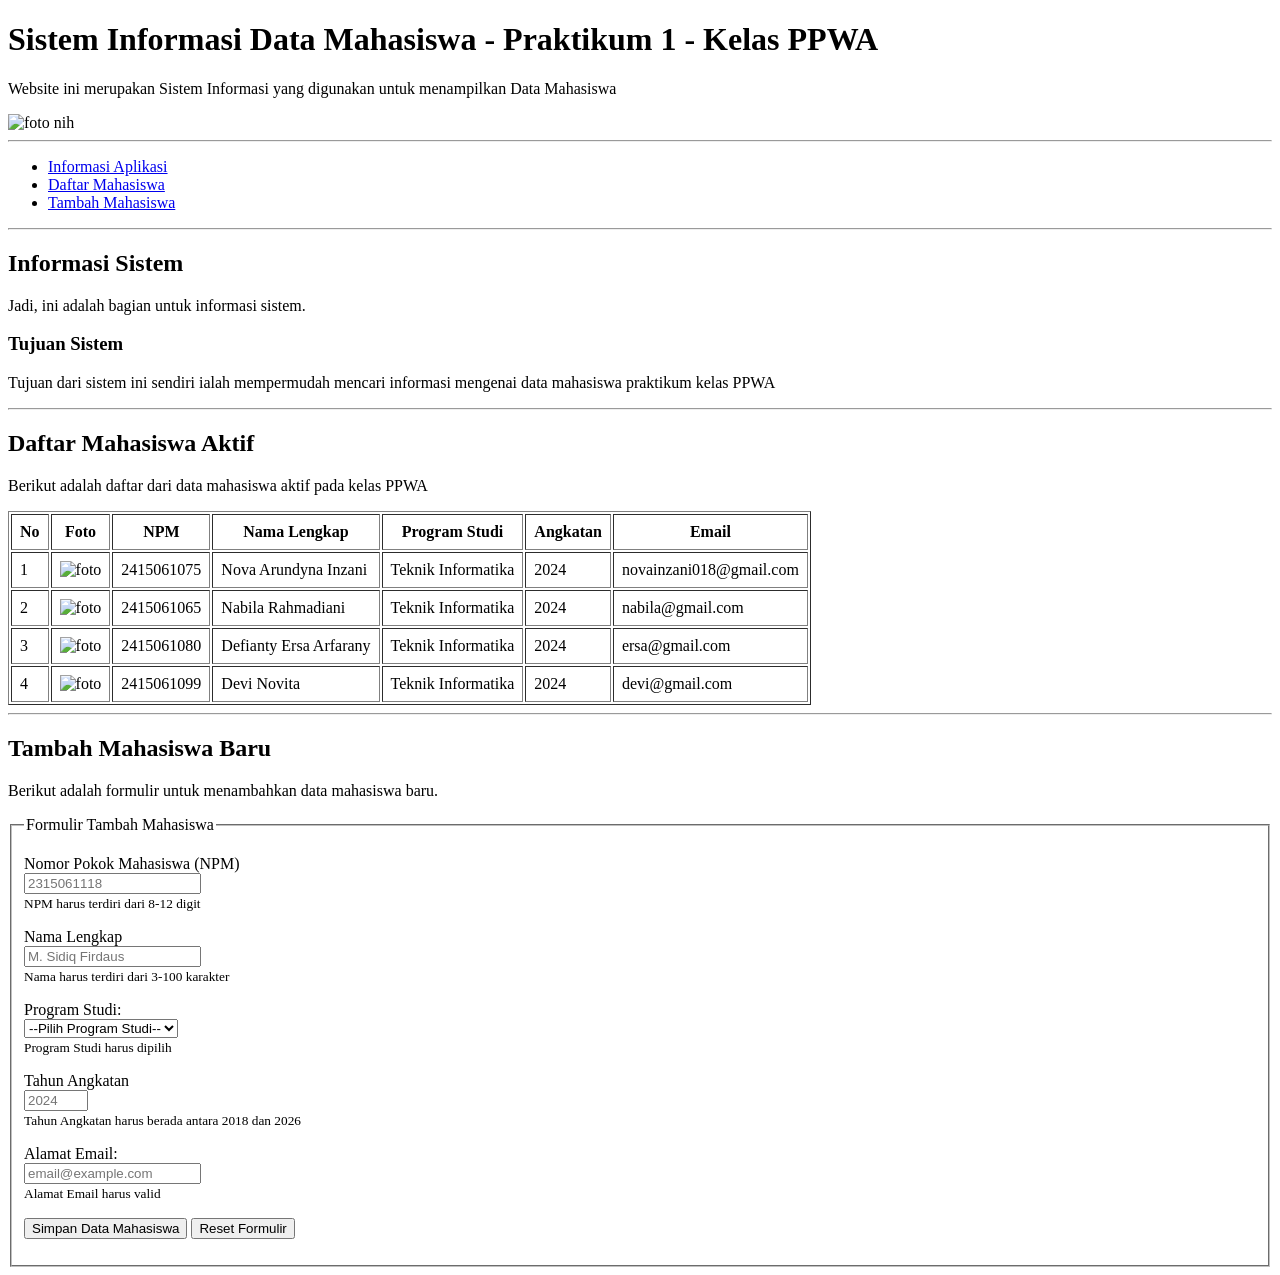
==== index.html @ 25dfbc88 "feat: inisialisasi struktur dokumen dan formulir html5 sima" ====
<!DOCTYPE html>
<html lang="id">
<head>
    <meta charset="UTF-8">
    <meta name="viewport" content="width=device-width, initial-scale=1.0">
    <title>Sistem Informasi Data Mahasiswa</title>
</head>
<body>
    <header>
        <h1> Sistem Informasi Data Mahasiswa - Praktikum 1 - Kelas PPWA</h1>

        <p> Website ini merupakan Sistem Informasi  yang digunakan untuk menampilkan Data Mahasiswa</p>

        <img
        src="C:\Users\LENOVO\Documents\Praktikum Pemweb\Judul 1\foto.jpg"
        alt="foto nih"
        width="80"
        height="100"
        >
    </header>
    <hr>
    <nav>
        <ul>
            <li> <a href="#informasi">Informasi Aplikasi</a></li>
            <li> <a href="#daftar-mahasiswa">Daftar Mahasiswa</a></li>
            <li> <a href="#form-tambah">Tambah Mahasiswa</a></li>
        </ul>
    </nav>

    <hr>
    <main>
        <section id="informasi">
            <h2>Informasi Sistem</h2>
            <p>
                Jadi, ini adalah bagian untuk informasi sistem.
            </p>

            <article> 
                <h3>Tujuan Sistem</h3>
                <p>
                    Tujuan dari sistem ini  sendiri ialah mempermudah mencari informasi  mengenai data mahasiswa praktikum kelas PPWA
                </p>
            </article>

        </section>
        
        <hr>
        <section id="daftar-mahasiswa"> 
            <h2>Daftar Mahasiswa Aktif</h2>
            <p>Berikut adalah daftar dari data mahasiswa aktif pada kelas PPWA
            </p>

            <table border="1" cellpadding="8 cellspacing=0">
                <thead>
                    <tr>
                        <th>No</th>
                        <th>Foto</th>
                        <th>NPM</th>
                        <th>Nama Lengkap</th>
                        <th>Program Studi</th>
                        <th>Angkatan</th>
                        <th>Email</th>
                    </tr>
                </thead>

                <tbody>
                    <tr>
                        <td>1</td>
                        <td><img src="C:\Users\LENOVO\Documents\Praktikum Pemweb\Judul 1\foto.jpg" alt="foto" width="40" height="60"></td>
                        <td>2415061075</td>
                        <td>Nova Arundyna Inzani</td>
                        <td>Teknik Informatika</td>
                        <td>2024</td>
                        <td>novainzani018@gmail.com</td>
                    </tr>

                    <tr>
                        <td>2</td>
                        <td><img src="C:\Users\LENOVO\Documents\Praktikum Pemweb\Judul 1\foto.jpg" alt="foto" width="40" height="60"></td>
                        <td>2415061065</td>
                        <td>Nabila Rahmadiani</td>
                        <td>Teknik Informatika</td>
                        <td>2024</td>
                        <td>nabila@gmail.com</td>
                    </tr>

                    <tr>
                        <td>3</td>
                        <td><img src="C:\Users\LENOVO\Documents\Praktikum Pemweb\Judul 1\foto.jpg" alt="foto" width="40" height="60"></td>
                        <td>2415061080</td>
                        <td>Defianty Ersa Arfarany</td>
                        <td>Teknik Informatika</td>
                        <td>2024</td>
                        <td>ersa@gmail.com</td>
                    </tr>

                    <tr>
                        <td>4</td>
                        <td><img src="C:\Users\LENOVO\Documents\Praktikum Pemweb\Judul 1\foto.jpg" alt="foto" width="40" height="60"></td>
                        <td>2415061099</td>
                        <td>Devi Novita</td>
                        <td>Teknik Informatika</td>
                        <td>2024</td>
                        <td>devi@gmail.com</td>
                    </tr>
                </tbody>
            </table>
        </section>

        <hr>
        <section id="form-tambah">
            <h2>Tambah Mahasiswa Baru</h2>

            <p>Berikut adalah formulir untuk menambahkan data mahasiswa baru.</p>

            <form action="#" method="POST">

                <fieldset>
                    <legend>Formulir Tambah Mahasiswa</legend>
                        <p>
                            <label for="npm">Nomor Pokok Mahasiswa (NPM)</label><br>
                            <input type="text" id="npm" name="npm" placeholder="2315061118" required pattern="[0-9]{8,12}" title="NPM harus terdiri dari 8-12 digit"><br>

                        
                            <small>NPM harus terdiri dari 8-12 digit</small>
                        </p>

                        <p>
                            <label for="nama">Nama Lengkap</label><br>
                            <input type="text" id="nama" name="nama" placeholder="M. Sidiq Firdaus" required minlength="3" maxlength="100"><br>

                        
                            <small>Nama harus terdiri dari 3-100 karakter</small>
                        </p>

                        <p>
                            <label for="program_studi">Program Studi: </label><br>
                            <select id="program_studi" name="program_studi" required>
                                <option value="">--Pilih Program Studi--</option>
                                <option value="Teknik Informatika">Teknik Informatika</option>
                            </select>
                            <br>
                            <small>Program Studi harus dipilih</small>
                        </p>

                        <p>
                            <label for="angkatan">Tahun Angkatan</label><br>
                            <input type="number" id="angkatan" name="angkatan" placeholder="2024" required min="2018" max="2026"><br>
                        
                            <small>Tahun Angkatan harus berada antara 2018 dan 2026</small>
                        </p>

                        <p>
                            <label for="email">Alamat Email:</label><br>
                            <input type="email" id="email" name="email" placeholder="email@example.com" required><br>

                        
                            <small>Alamat Email harus valid</small>
                        </p>

                        <p>
                            <button type="submit">Simpan Data Mahasiswa</button>
                             <button type="reset">Reset Formulir</button>
                        </p>
                </fieldset>
            </form>
        </section>
    </main>
    
</body>
</html>
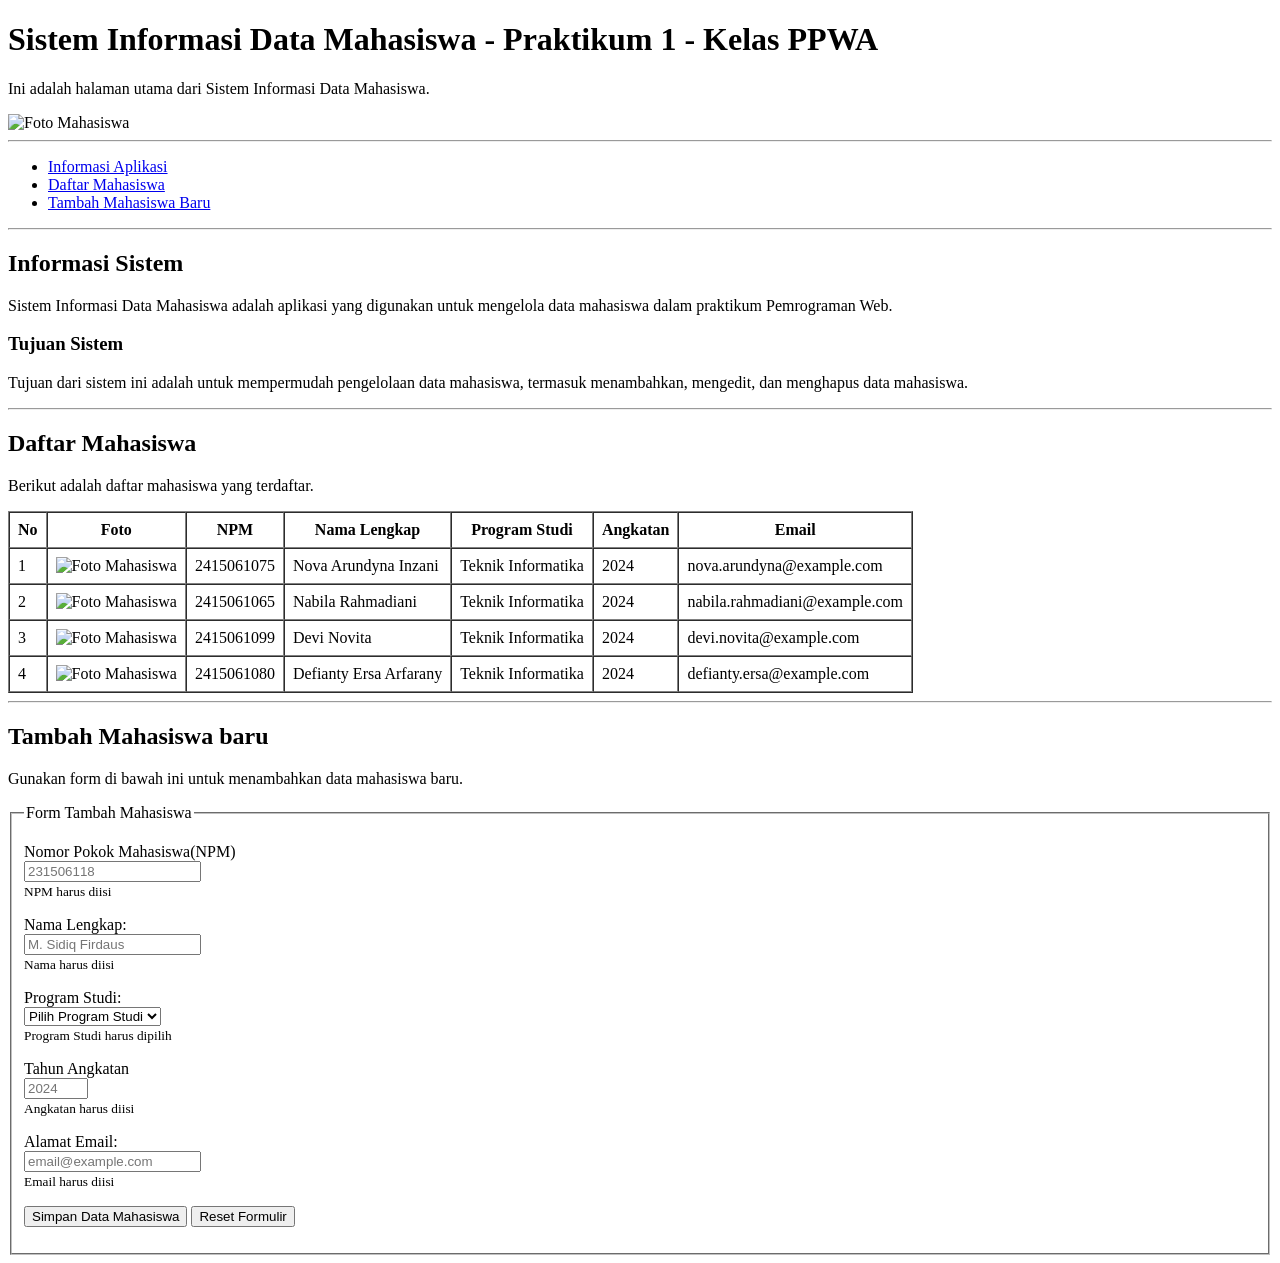
==== commit 21547635: "feat: inisialisasi struktur dokumen dan formulir html5 sima" ====
--- a/index.html
+++ b/index.html
@@ -3,169 +3,158 @@
 <head>
     <meta charset="UTF-8">
     <meta name="viewport" content="width=device-width, initial-scale=1.0">
-    <title>Sistem Informasi Data Mahasiswa</title>
+    <title>Sistem Informasi PPWA</title>
 </head>
 <body>
     <header>
-        <h1> Sistem Informasi Data Mahasiswa - Praktikum 1 - Kelas PPWA</h1>
+        <h1>Sistem Informasi Data Mahasiswa - Praktikum 1 - Kelas PPWA</h1>
+        
+        <p>Ini adalah halaman utama dari Sistem Informasi Data Mahasiswa.</p>
 
-        <p> Website ini merupakan Sistem Informasi  yang digunakan untuk menampilkan Data Mahasiswa</p>
+        <img src="C:\Users\LENOVO\Documents\Praktikum Pemrograman Web\Judul 1\foto.jpg" alt="Foto Mahasiswa" width="70" height="100">
+    </header>
 
-        <img
-        src="C:\Users\LENOVO\Documents\Praktikum Pemweb\Judul 1\foto.jpg"
-        alt="foto nih"
-        width="80"
-        height="100"
-        >
-    </header>
     <hr>
     <nav>
         <ul>
-            <li> <a href="#informasi">Informasi Aplikasi</a></li>
-            <li> <a href="#daftar-mahasiswa">Daftar Mahasiswa</a></li>
-            <li> <a href="#form-tambah">Tambah Mahasiswa</a></li>
+            <li><a href="#informasi">Informasi Aplikasi</a></li>
+            <li><a href="#daftar-mahasiswa">Daftar Mahasiswa</a></li>
+            <li><a href="#form-tambah">Tambah Mahasiswa Baru</a></li>
         </ul>
     </nav>
 
     <hr>
-    <main>
-        <section id="informasi">
-            <h2>Informasi Sistem</h2>
-            <p>
-                Jadi, ini adalah bagian untuk informasi sistem.
-            </p>
+    <section id="informasi">
+        <h2>Informasi Sistem</h2>
 
-            <article> 
-                <h3>Tujuan Sistem</h3>
-                <p>
-                    Tujuan dari sistem ini  sendiri ialah mempermudah mencari informasi  mengenai data mahasiswa praktikum kelas PPWA
+        <p>Sistem Informasi Data Mahasiswa adalah aplikasi yang digunakan untuk mengelola data mahasiswa dalam praktikum Pemrograman Web.</p>
+
+        <article>
+            <h3>Tujuan Sistem</h3>
+            <p>Tujuan dari sistem ini adalah untuk mempermudah pengelolaan data mahasiswa, termasuk menambahkan, mengedit, dan menghapus data mahasiswa.</p>
+        </article>
+    </section>
+
+    <hr>
+    <section id="daftar-mahasiswa">
+        <h2>Daftar Mahasiswa</h2>
+        <p>Berikut adalah daftar mahasiswa yang terdaftar.</p>
+
+        <table border="1" cellpadding="8" cellspacing="0">
+            <thead>
+                <tr>
+                    <th>No</th>
+                    <th>Foto</th>
+                    <th>NPM</th>
+                    <th>Nama Lengkap</th>
+                    <th>Program Studi</th>
+                    <th>Angkatan</th>
+                    <th>Email</th>
+                </tr>
+            </thead>
+
+            <tbody>
+                <tr>
+                    <td>1</td>
+                    <td><img src="C:\Users\LENOVO\Documents\Praktikum Pemrograman Web\Judul 1\foto.jpg" alt="Foto Mahasiswa" width="70" height="100"></td>
+                    <td>2415061075</td>
+                    <td>Nova Arundyna Inzani</td>
+                    <td>Teknik Informatika</td>
+                    <td>2024</td>
+                    <td>nova.arundyna@example.com</td>
+                </tr>
+
+                <tr>
+                    <td>2</td>
+                    <td><img src="C:\Users\LENOVO\Documents\Praktikum Pemrograman Web\Judul 1\foto.jpg" alt="Foto Mahasiswa" width="70" height="100"></td>
+                    <td>2415061065</td>
+                    <td>Nabila Rahmadiani</td>
+                    <td>Teknik Informatika</td>
+                    <td>2024</td>
+                    <td>nabila.rahmadiani@example.com</td>
+                </tr>
+
+                <tr>
+                    <td>3</td>
+                    <td><img src="C:\Users\LENOVO\Documents\Praktikum Pemrograman Web\Judul 1\foto.jpg" alt="Foto Mahasiswa" width="70" height="100"></td>
+                    <td>2415061099</td>
+                    <td>Devi Novita</td>
+                    <td>Teknik Informatika</td>
+                    <td>2024</td>
+                    <td>devi.novita@example.com</td>
+                </tr>
+
+                <tr>
+                    <td>4</td>
+                    <td><img src="C:\Users\LENOVO\Documents\Praktikum Pemrograman Web\Judul 1\foto.jpg" alt="Foto Mahasiswa" width="70" height="100"></td>
+                    <td>2415061080</td>
+                    <td>Defianty Ersa Arfarany</td>
+                    <td>Teknik Informatika</td>
+                    <td>2024</td>
+                    <td>defianty.ersa@example.com</td>
+                </tr>
+            </tbody>
+        </table>
+    </section>
+
+    <hr>
+    <section id="form-tambah">
+        <h2>Tambah Mahasiswa baru</h2>
+        <p>Gunakan form di bawah ini untuk menambahkan data mahasiswa baru.</p>
+
+        <form action="#" method="POST"> 
+            <fieldset>
+                <legend>Form Tambah Mahasiswa</legend>
+
+                <p> 
+                    <label for="npm">Nomor Pokok Mahasiswa(NPM)</label><br>
+                    <input type="text" name="npm" name="npm" placeholder="231506118" required pattern="[0-9]{8,12}" title="NPM harus berupa angka 8-12 digit"><br>
+
+                    <small>NPM harus diisi</small>
                 </p>
-            </article>
 
-        </section>
-        
-        <hr>
-        <section id="daftar-mahasiswa"> 
-            <h2>Daftar Mahasiswa Aktif</h2>
-            <p>Berikut adalah daftar dari data mahasiswa aktif pada kelas PPWA
-            </p>
+                 <p> 
+                    <label for="nama">Nama Lengkap:</label><br>
+                    <input type="text" id="nama" name="nama" placeholder="M. Sidiq Firdaus" required minlength="3" maxlength="100"><br>
 
-            <table border="1" cellpadding="8 cellspacing=0">
-                <thead>
-                    <tr>
-                        <th>No</th>
-                        <th>Foto</th>
-                        <th>NPM</th>
-                        <th>Nama Lengkap</th>
-                        <th>Program Studi</th>
-                        <th>Angkatan</th>
-                        <th>Email</th>
-                    </tr>
-                </thead>
+                    <small>Nama harus diisi</small>
+                </p>
 
-                <tbody>
-                    <tr>
-                        <td>1</td>
-                        <td><img src="C:\Users\LENOVO\Documents\Praktikum Pemweb\Judul 1\foto.jpg" alt="foto" width="40" height="60"></td>
-                        <td>2415061075</td>
-                        <td>Nova Arundyna Inzani</td>
-                        <td>Teknik Informatika</td>
-                        <td>2024</td>
-                        <td>novainzani018@gmail.com</td>
-                    </tr>
+                 <p> 
+                    <label for="program_studi">Program Studi:</label><br>
 
-                    <tr>
-                        <td>2</td>
-                        <td><img src="C:\Users\LENOVO\Documents\Praktikum Pemweb\Judul 1\foto.jpg" alt="foto" width="40" height="60"></td>
-                        <td>2415061065</td>
-                        <td>Nabila Rahmadiani</td>
-                        <td>Teknik Informatika</td>
-                        <td>2024</td>
-                        <td>nabila@gmail.com</td>
-                    </tr>
+                    <select id="program_studi" name="program_studi" required>
+                        <option value="">Pilih Program Studi</option>
+                        <option value="Teknik Informatika">Teknik Informatika</option>
+                        <option value="Sistem Informasi">Sistem Informasi</option>
+                        <option value="Teknik Elektro">Teknik Elektro</option>
+                    </select> <br>
 
-                    <tr>
-                        <td>3</td>
-                        <td><img src="C:\Users\LENOVO\Documents\Praktikum Pemweb\Judul 1\foto.jpg" alt="foto" width="40" height="60"></td>
-                        <td>2415061080</td>
-                        <td>Defianty Ersa Arfarany</td>
-                        <td>Teknik Informatika</td>
-                        <td>2024</td>
-                        <td>ersa@gmail.com</td>
-                    </tr>
+                    <small>Program Studi harus dipilih</small>
+                </p>
 
-                    <tr>
-                        <td>4</td>
-                        <td><img src="C:\Users\LENOVO\Documents\Praktikum Pemweb\Judul 1\foto.jpg" alt="foto" width="40" height="60"></td>
-                        <td>2415061099</td>
-                        <td>Devi Novita</td>
-                        <td>Teknik Informatika</td>
-                        <td>2024</td>
-                        <td>devi@gmail.com</td>
-                    </tr>
-                </tbody>
-            </table>
-        </section>
+                <p> 
+                    <label for="angkatan">Tahun Angkatan</label><br>
+                    <input type="number" id="angkatan" name="angkatan" placeholder="2024" required min="2018" max="2026"><br>
 
-        <hr>
-        <section id="form-tambah">
-            <h2>Tambah Mahasiswa Baru</h2>
+                    <small>Angkatan harus diisi</small>
+                </p>
 
-            <p>Berikut adalah formulir untuk menambahkan data mahasiswa baru.</p>
+                 <p> 
+                    <label for="email">Alamat Email:</label><br>
+                    
+                    <input type="email" id="email" name="email" placeholder="email@example.com" required><br>
 
-            <form action="#" method="POST">
+                    <small>Email harus diisi</small>
+                </p>
 
-                <fieldset>
-                    <legend>Formulir Tambah Mahasiswa</legend>
-                        <p>
-                            <label for="npm">Nomor Pokok Mahasiswa (NPM)</label><br>
-                            <input type="text" id="npm" name="npm" placeholder="2315061118" required pattern="[0-9]{8,12}" title="NPM harus terdiri dari 8-12 digit"><br>
+                 <p> 
+                    <button type="submit">Simpan Data Mahasiswa</button>
+                    <button type="reset">Reset Formulir</button>
+                </p>
+            </fieldset>
+        </form>
 
-                        
-                            <small>NPM harus terdiri dari 8-12 digit</small>
-                        </p>
-
-                        <p>
-                            <label for="nama">Nama Lengkap</label><br>
-                            <input type="text" id="nama" name="nama" placeholder="M. Sidiq Firdaus" required minlength="3" maxlength="100"><br>
-
-                        
-                            <small>Nama harus terdiri dari 3-100 karakter</small>
-                        </p>
-
-                        <p>
-                            <label for="program_studi">Program Studi: </label><br>
-                            <select id="program_studi" name="program_studi" required>
-                                <option value="">--Pilih Program Studi--</option>
-                                <option value="Teknik Informatika">Teknik Informatika</option>
-                            </select>
-                            <br>
-                            <small>Program Studi harus dipilih</small>
-                        </p>
-
-                        <p>
-                            <label for="angkatan">Tahun Angkatan</label><br>
-                            <input type="number" id="angkatan" name="angkatan" placeholder="2024" required min="2018" max="2026"><br>
-                        
-                            <small>Tahun Angkatan harus berada antara 2018 dan 2026</small>
-                        </p>
-
-                        <p>
-                            <label for="email">Alamat Email:</label><br>
-                            <input type="email" id="email" name="email" placeholder="email@example.com" required><br>
-
-                        
-                            <small>Alamat Email harus valid</small>
-                        </p>
-
-                        <p>
-                            <button type="submit">Simpan Data Mahasiswa</button>
-                             <button type="reset">Reset Formulir</button>
-                        </p>
-                </fieldset>
-            </form>
-        </section>
-    </main>
-    
+    </section>
 </body>
 </html>
